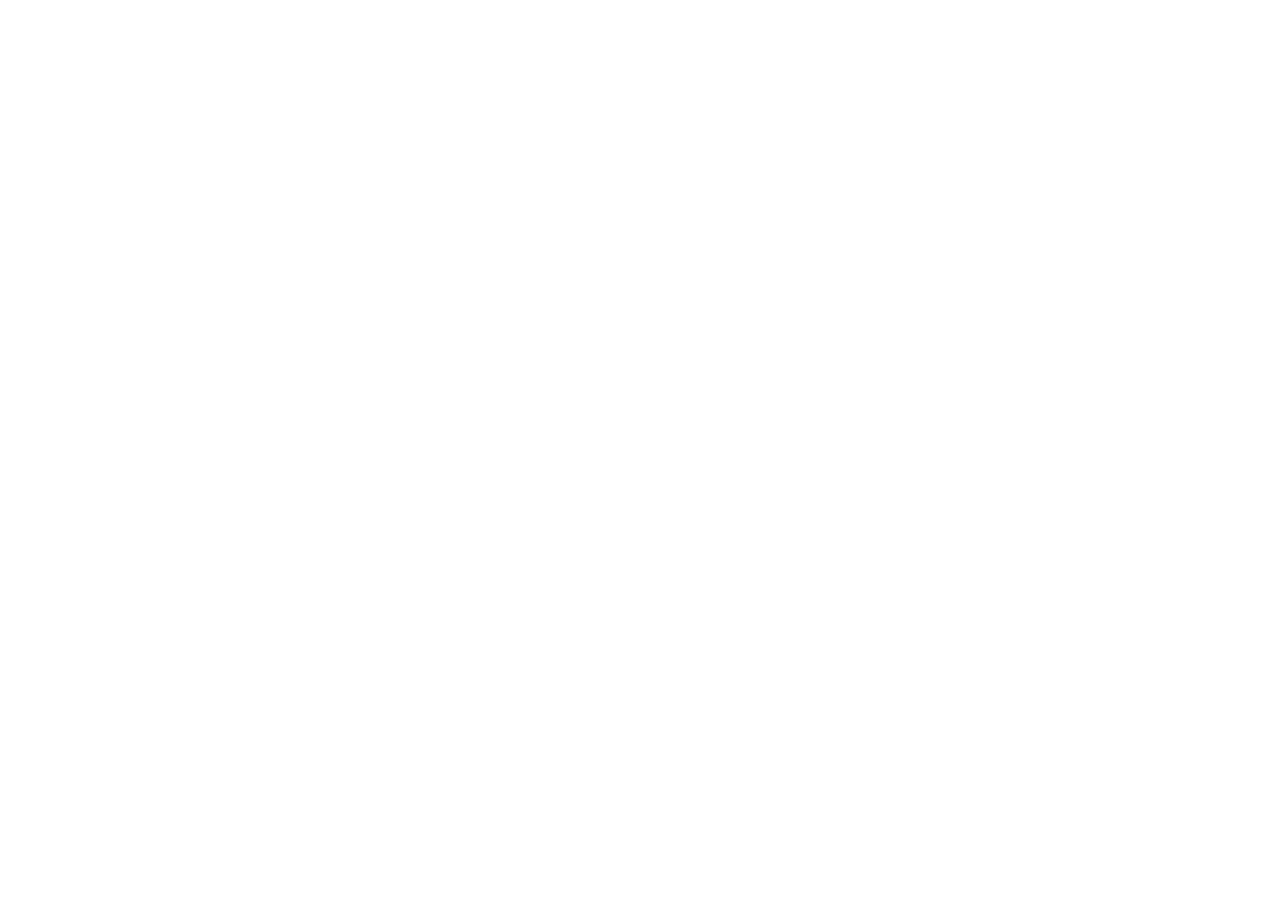
==== mail/index.html @ c4d1f11a "Upload files" ====
<!DOCTYPE html>
<html lang="en" dir="ltr">
  <head>
    <meta charset="utf-8">
    <meta name="viewport" content="width=device-width, initial-scale=1.0">
    <title>Mail</title>
    <!-- link Bootstrap -->
   <link href="https://cdn.jsdelivr.net/npm/bootstrap@5.3.0-alpha1/dist/css/bootstrap.min.css" rel="stylesheet" integrity="sha384-GLhlTQ8iRABdZLl6O3oVMWSktQOp6b7In1Zl3/Jr59b6EGGoI1aFkw7cmDA6j6gD" crossorigin="anonymous">
   <!-- link style css -->
   <link rel="stylesheet" href="./assets/css/style.css">
  </head>
  <body>

    

    <!-- script Bootstrap -->
    <script src="https://cdn.jsdelivr.net/npm/bootstrap@5.3.0-alpha1/dist/js/bootstrap.bundle.min.js" integrity="sha384-w76AqPfDkMBDXo30jS1Sgez6pr3x5MlQ1ZAGC+nuZB+EYdgRZgiwxhTBTkF7CXvN" crossorigin="anonymous"></script>
    <!-- myscript JS -->
    <script src="./assets/js/main.js"></script>
  </body>
</html>
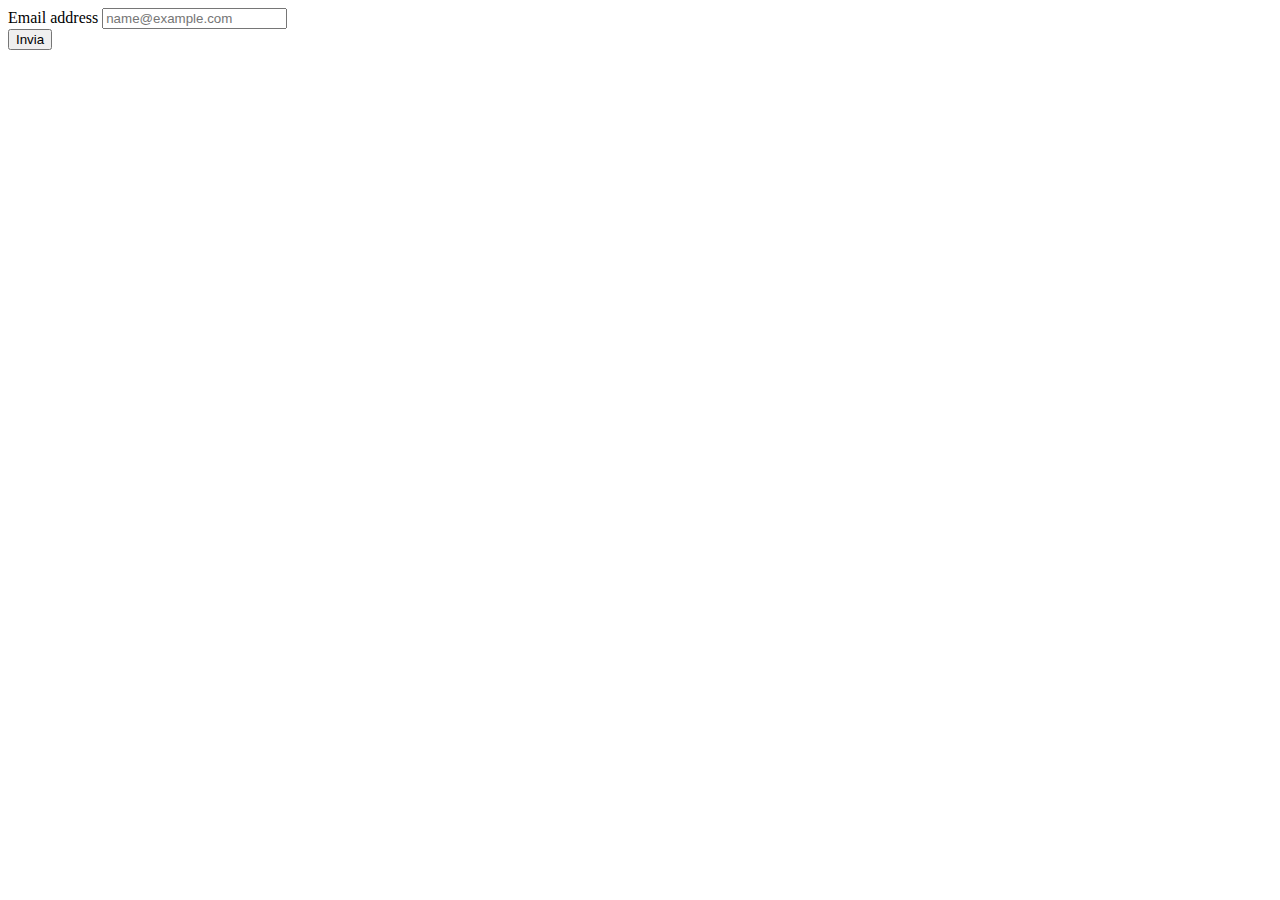
==== commit babb6e8b: "Esercizio mail - utilizzo del form" ====
--- a/mail/index.html
+++ b/mail/index.html
@@ -11,6 +11,20 @@
   </head>
   <body>
 
+    <main class="vh-100 bg-info d-flex flex-column justify-content-center align-items-center">
+      <div class="container">
+        <form method="dialog">
+          <div class="mb-3">
+            <label for="e-mail" class="form-label">Email address</label>
+            <input type="mail" class="form-control" id="e-mail" placeholder="name@example.com">
+          </div>
+          <button type="submit" class="btn btn-primary" onclick="myFunction()">Invia</button>
+        </form>
+      </div>
+      <div class="container text-center mt-4" id="results">
+      </div>
+    </main>
+
     
 
     <!-- script Bootstrap -->
